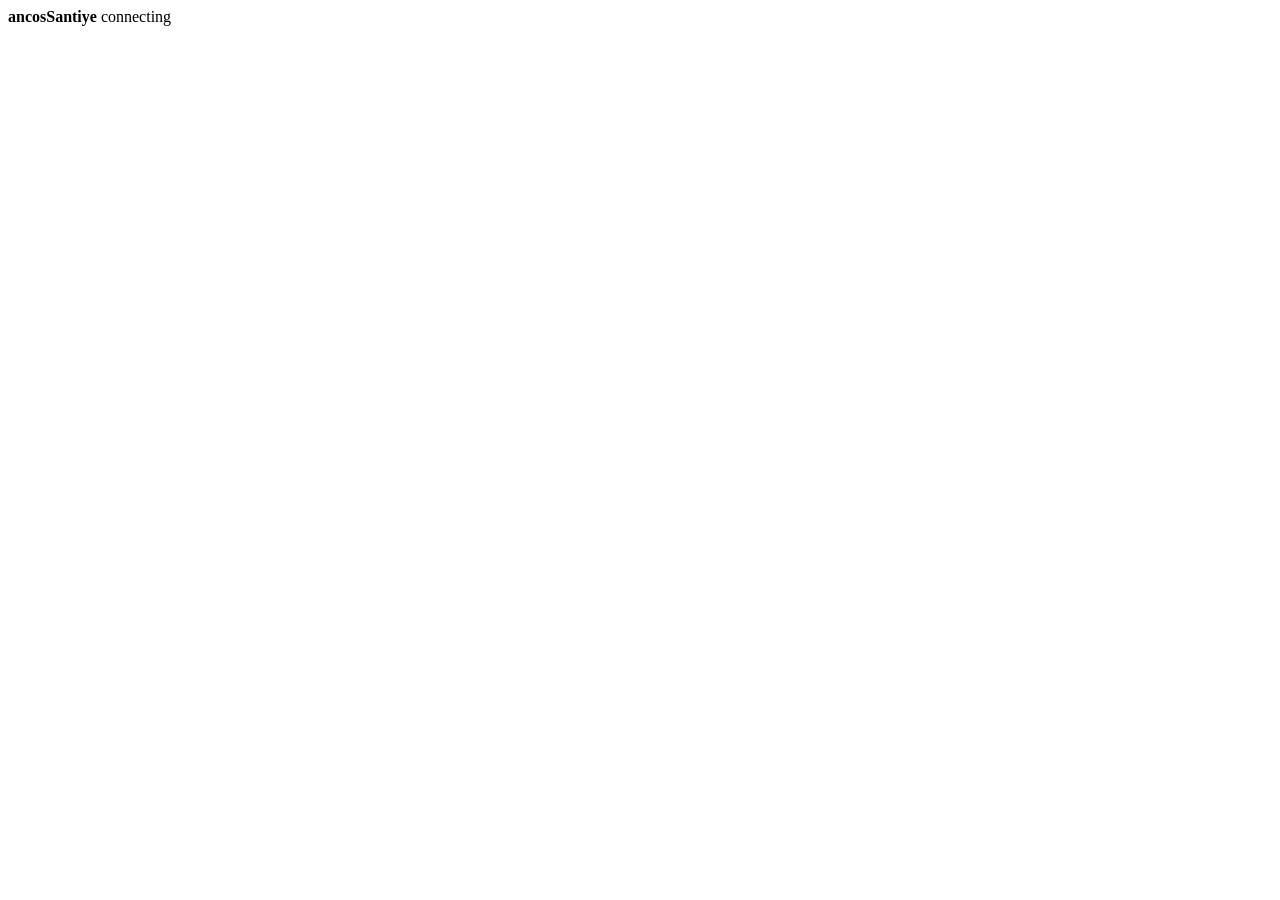
==== src/AncosSantiye/wwwroot/index.html @ a8d5203f "F4a: sahne iskeleti (kaplama, sprite'lar, canlı akış, demo modu)" ====
<!doctype html>
<html lang="en">
<head>
  <meta charset="utf-8">
  <meta name="viewport" content="width=device-width, initial-scale=1">
  <title>ancosSantiye</title>
  <link rel="icon" href="data:,">
  <link rel="stylesheet" href="/css/site.css">
</head>
<body>
  <header>
    <strong>ancosSantiye</strong>
    <span id="project"></span>
    <span id="connection" class="off">connecting</span>
  </header>
  <main>
    <div id="stage">
      <canvas id="site" width="320" height="184"></canvas>
      <div id="tags"></div>
    </div>
    <aside id="panels"></aside>
  </main>
  <script type="module" src="/js/main.js"></script>
</body>
</html>
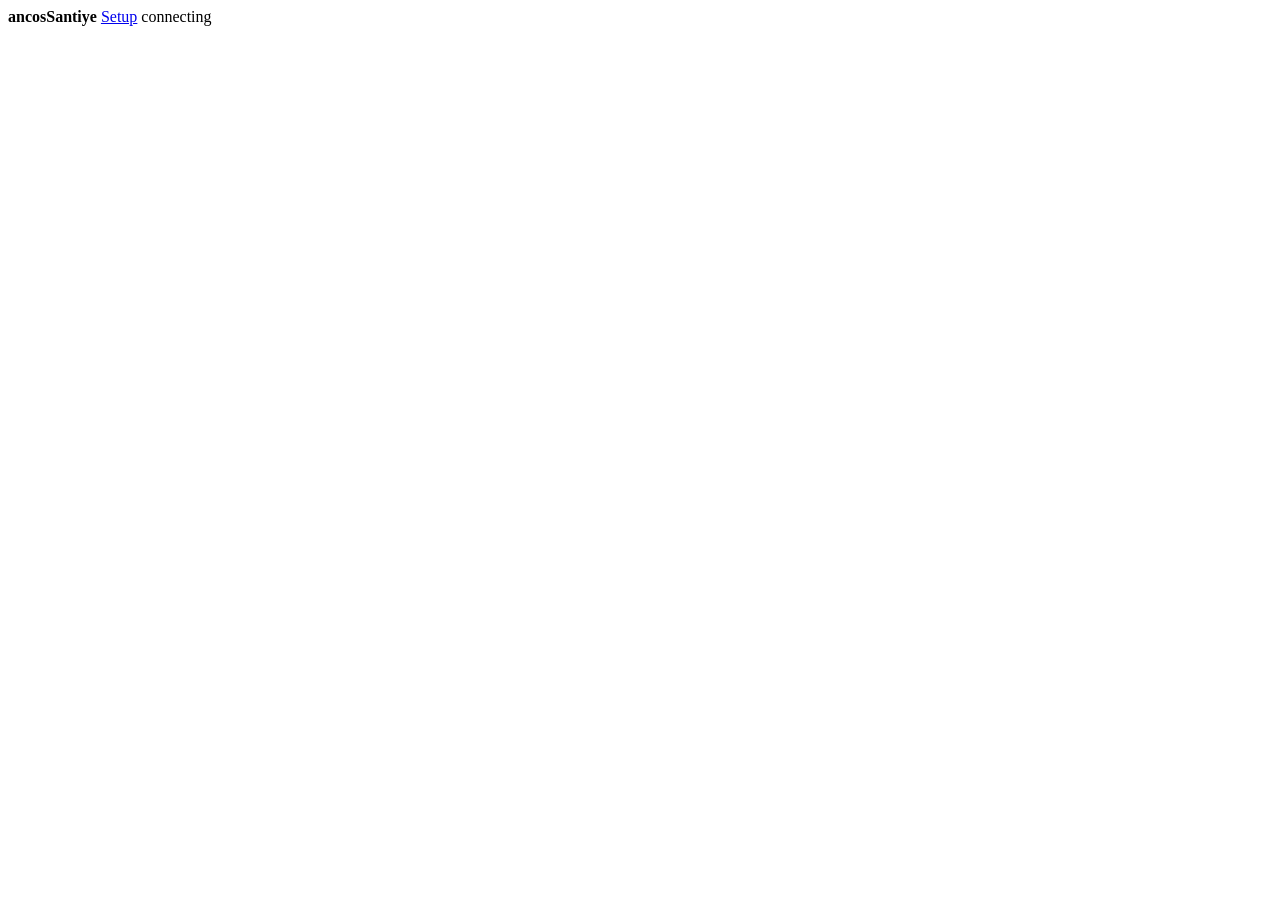
==== commit 9cafac5c: "v0.3 P1: diagnose (bilgisayardaki AI araçları, bağlantı durumu)" ====
--- a/src/AncosSantiye/wwwroot/index.html
+++ b/src/AncosSantiye/wwwroot/index.html
@@ -10,7 +10,9 @@
 <body>
   <header>
     <strong>ancosSantiye</strong>
+    <select id="picker" aria-label="Project" hidden></select>
     <span id="project"></span>
+    <a href="/setup.html" class="nav">Setup</a>
     <span id="connection" class="off">connecting</span>
   </header>
   <main>
@@ -18,7 +20,10 @@
       <canvas id="site" width="320" height="184"></canvas>
       <div id="tags"></div>
     </div>
-    <aside id="panels"></aside>
+    <div id="side">
+      <section id="actions" class="panel" hidden></section>
+      <aside id="panels"></aside>
+    </div>
   </main>
   <script type="module" src="/js/main.js"></script>
 </body>
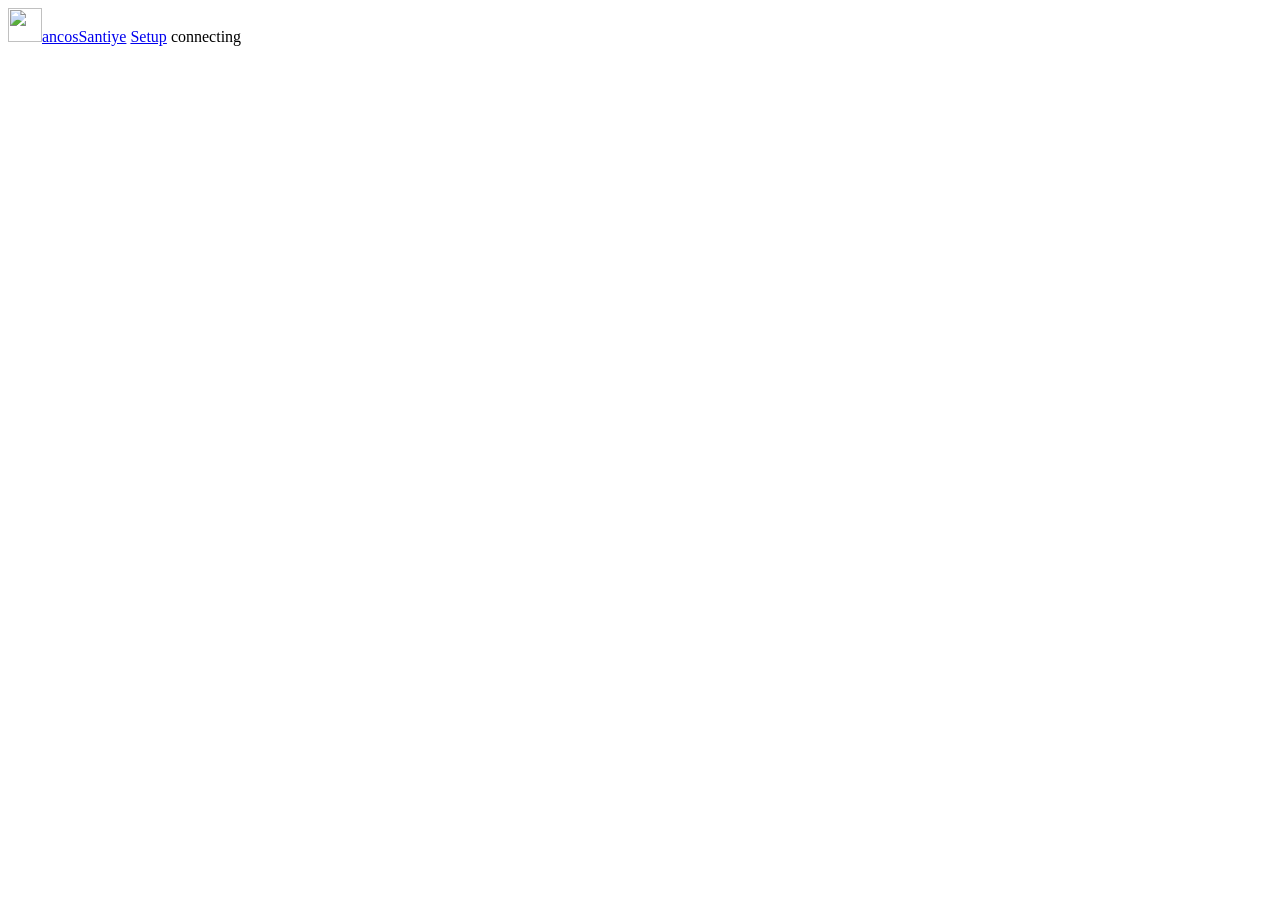
==== commit f1306791: "v0.3.0: agy and OpenCode adapters, Connect buttons and CLI, logo and Anco Heist font" ====
--- a/src/AncosSantiye/wwwroot/index.html
+++ b/src/AncosSantiye/wwwroot/index.html
@@ -4,12 +4,14 @@
   <meta charset="utf-8">
   <meta name="viewport" content="width=device-width, initial-scale=1">
   <title>ancosSantiye</title>
-  <link rel="icon" href="data:,">
+  <link rel="icon" type="image/png" sizes="32x32" href="/img/badger-32.png">
+  <link rel="apple-touch-icon" href="/img/badger-180.png">
+  <link rel="preload" href="/fonts/AncoHeist-Black.woff2" as="font" type="font/woff2" crossorigin>
   <link rel="stylesheet" href="/css/site.css">
 </head>
 <body>
   <header>
-    <strong>ancosSantiye</strong>
+    <a href="/" class="brand"><img src="/img/badger-64.png" width="34" height="34" alt=""><span>ancosSantiye</span></a>
     <select id="picker" aria-label="Project" hidden></select>
     <span id="project"></span>
     <a href="/setup.html" class="nav">Setup</a>
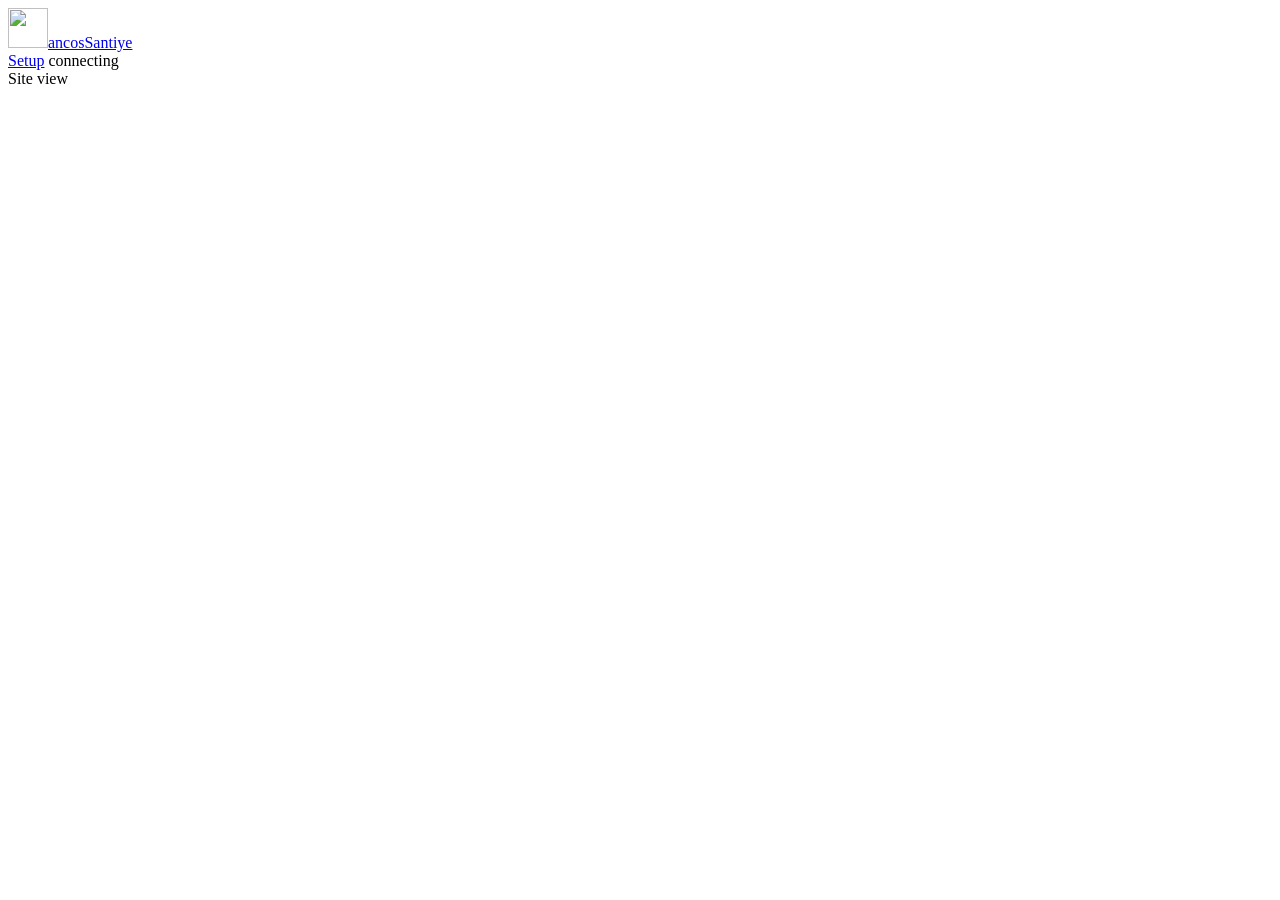
==== commit 4425f3c4: "v0.4.0: every project's status file, building follows the table, version on the page, update check a" ====
--- a/src/AncosSantiye/wwwroot/index.html
+++ b/src/AncosSantiye/wwwroot/index.html
@@ -11,22 +11,29 @@
 </head>
 <body>
   <header>
-    <a href="/" class="brand"><img src="/img/badger-64.png" width="34" height="34" alt=""><span>ancosSantiye</span></a>
-    <select id="picker" aria-label="Project" hidden></select>
-    <span id="project"></span>
+    <a href="/" class="brand"><img src="/img/badger-64.png" width="40" height="40" alt=""><span>ancosSantiye</span></a>
+    <span id="version" class="version"></span>
+    <div class="site-sign">
+      <select id="picker" aria-label="Project" hidden></select>
+      <span id="project"></span>
+    </div>
     <a href="/setup.html" class="nav">Setup</a>
     <span id="connection" class="off">connecting</span>
   </header>
   <main>
-    <div id="stage">
-      <canvas id="site" width="320" height="184"></canvas>
-      <div id="tags"></div>
-    </div>
+    <section class="monitor">
+      <div class="monitor-bar"><span class="rec"></span>Site view</div>
+      <div id="stage">
+        <canvas id="site" width="320" height="184"></canvas>
+        <div id="tags"></div>
+      </div>
+    </section>
     <div id="side">
       <section id="actions" class="panel" hidden></section>
       <aside id="panels"></aside>
     </div>
   </main>
   <script type="module" src="/js/main.js"></script>
+  <script type="module" src="/js/version.js"></script>
 </body>
 </html>
